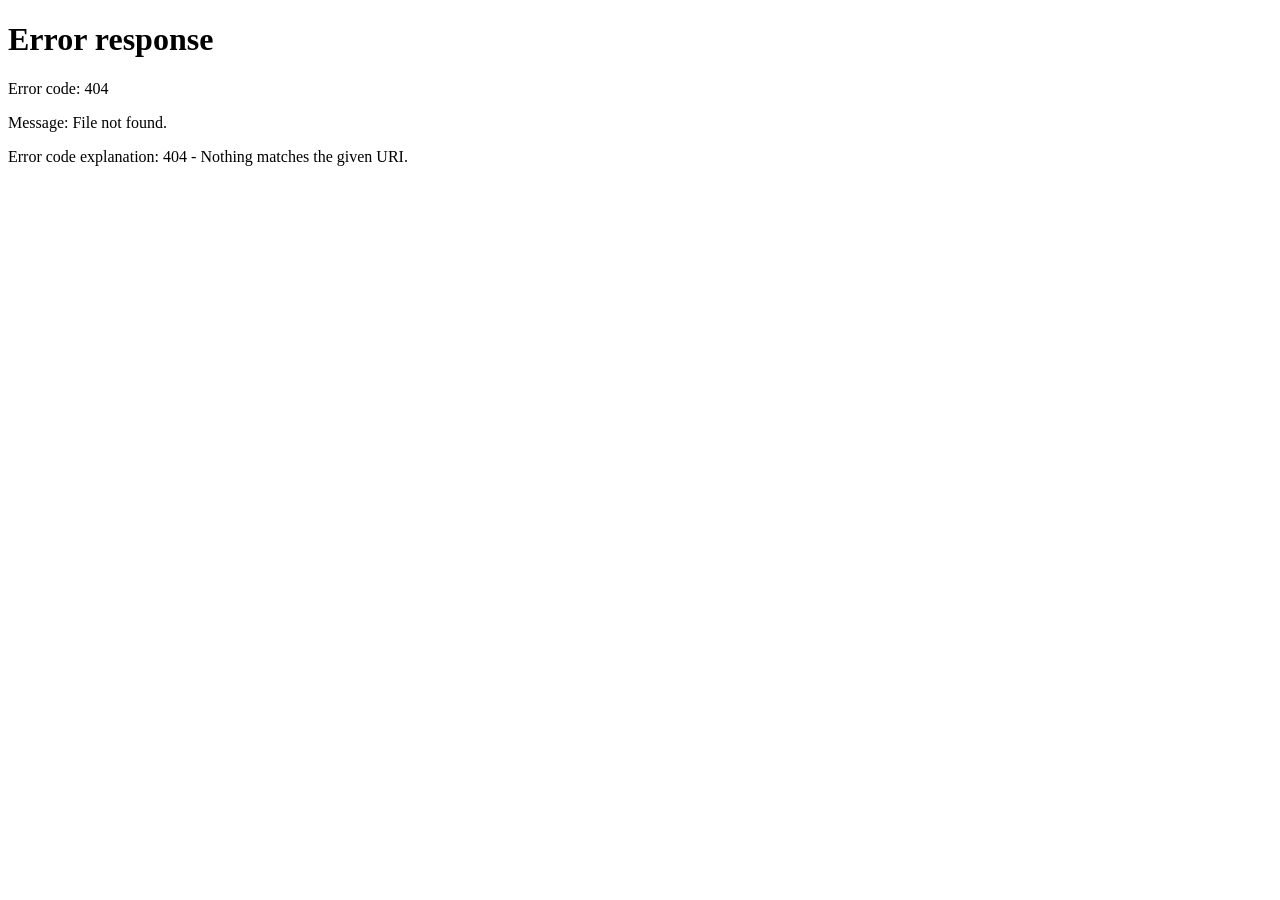
==== index.html @ 8ba58436 "Add files via upload" ====
<!doctype html>
<html lang="ar" dir="rtl">
<head>
  <meta charset="utf-8">
  <meta name="viewport" content="width=device-width, initial-scale=1">
  <meta name="robots" content="noindex, nofollow">
  <title>التقارير</title>
  <style>body{margin:0;background:#f0f2f5}</style>
  <script>location.replace("/shell/");</script>
</head>
<body></body>
</html>
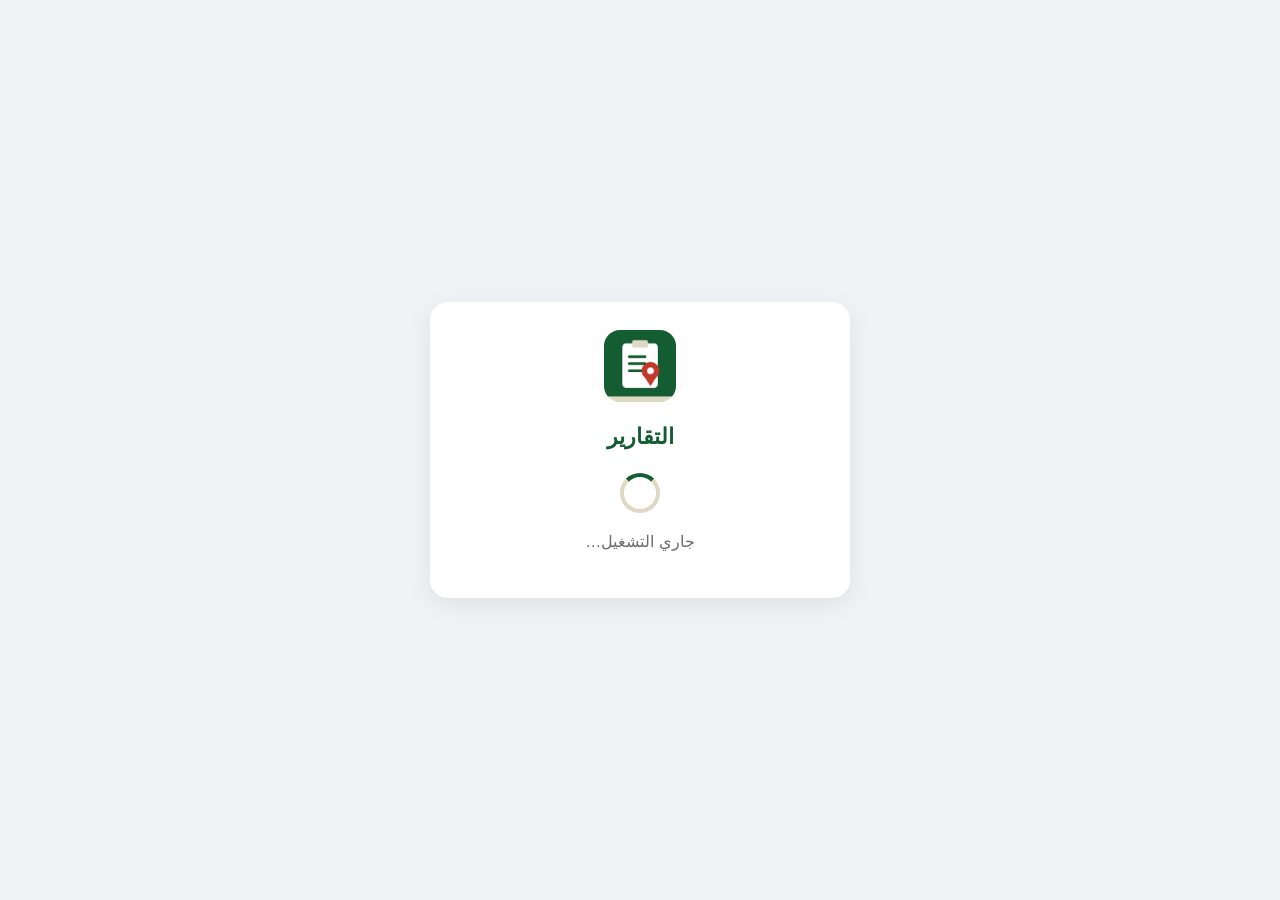
==== commit fe2d6709: "Add files via upload" ====
--- a/index.html
+++ b/index.html
@@ -6,7 +6,7 @@
   <meta name="robots" content="noindex, nofollow">
   <title>التقارير</title>
   <style>body{margin:0;background:#f0f2f5}</style>
-  <script>location.replace("/shell/");</script>
+  <script>location.replace("/start.html");</script>
 </head>
 <body></body>
 </html>
